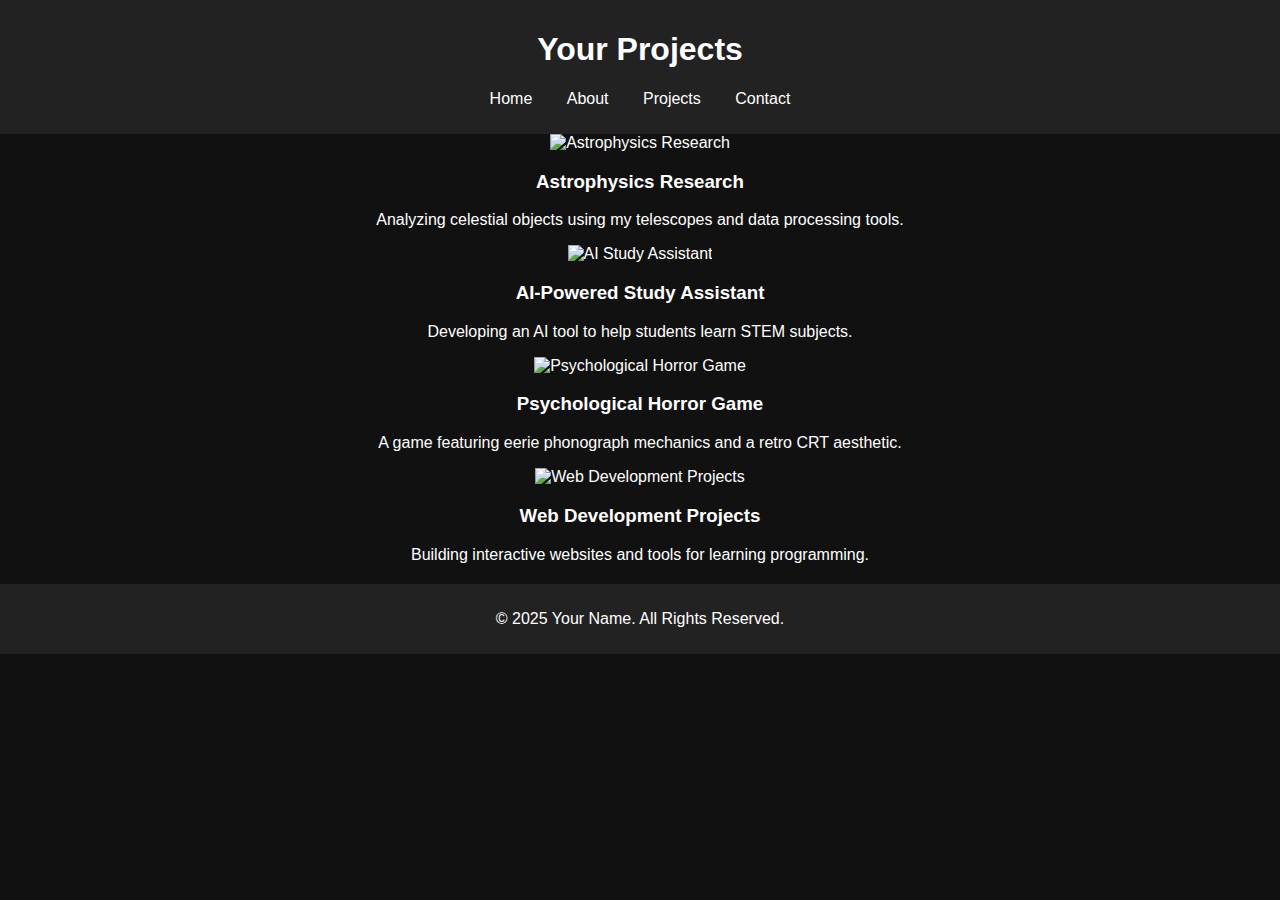
==== projects.html @ 4bc7325f "Create projects.html" ====
<!DOCTYPE html>
<html lang="en">
<head>
    <meta charset="UTF-8">
    <meta name="viewport" content="width=device-width, initial-scale=1.0">
    <title>Projects - Your Name</title>
    <link rel="stylesheet" href="styles.css">
</head>
<body>
    <header>
        <h1>Your Projects</h1>
        <nav>
            <ul>
                <li><a href="index.html">Home</a></li>
                <li><a href="about.html">About</a></li>
                <li><a href="projects.html">Projects</a></li>
                <li><a href="contact.html">Contact</a></li>
            </ul>
        </nav>
    </header>

    <section class="projects-grid">
        <div class="project">
            <img src="images/astro.jpg" alt="Astrophysics Research">
            <h3>Astrophysics Research</h3>
            <p>Analyzing celestial objects using my telescopes and data processing tools.</p>
        </div>

        <div class="project">
            <img src="images/ai-assistant.jpg" alt="AI Study Assistant">
            <h3>AI-Powered Study Assistant</h3>
            <p>Developing an AI tool to help students learn STEM subjects.</p>
        </div>

        <div class="project">
            <img src="images/horror-game.jpg" alt="Psychological Horror Game">
            <h3>Psychological Horror Game</h3>
            <p>A game featuring eerie phonograph mechanics and a retro CRT aesthetic.</p>
        </div>

        <div class="project">
            <img src="images/website.jpg" alt="Web Development Projects">
            <h3>Web Development Projects</h3>
            <p>Building interactive websites and tools for learning programming.</p>
        </div>
    </section>

    <footer>
        <p>&copy; 2025 Your Name. All Rights Reserved.</p>
    </footer>
</body>
</html>
---- styles.css ----
body {
    font-family: Arial, sans-serif;
    margin: 0;
    padding: 0;
    background: #111;
    color: white;
    text-align: center;
}

header {
    background: #222;
    padding: 10px;
}

nav ul {
    list-style: none;
    padding: 0;
}

nav ul li {
    display: inline;
    margin: 0 15px;
}

nav ul li a {
    color: white;
    text-decoration: none;
}

.hero {
    padding: 50px;
    background: #333;
}

footer {
    background: #222;
    padding: 10px;
    margin-top: 20px;
}
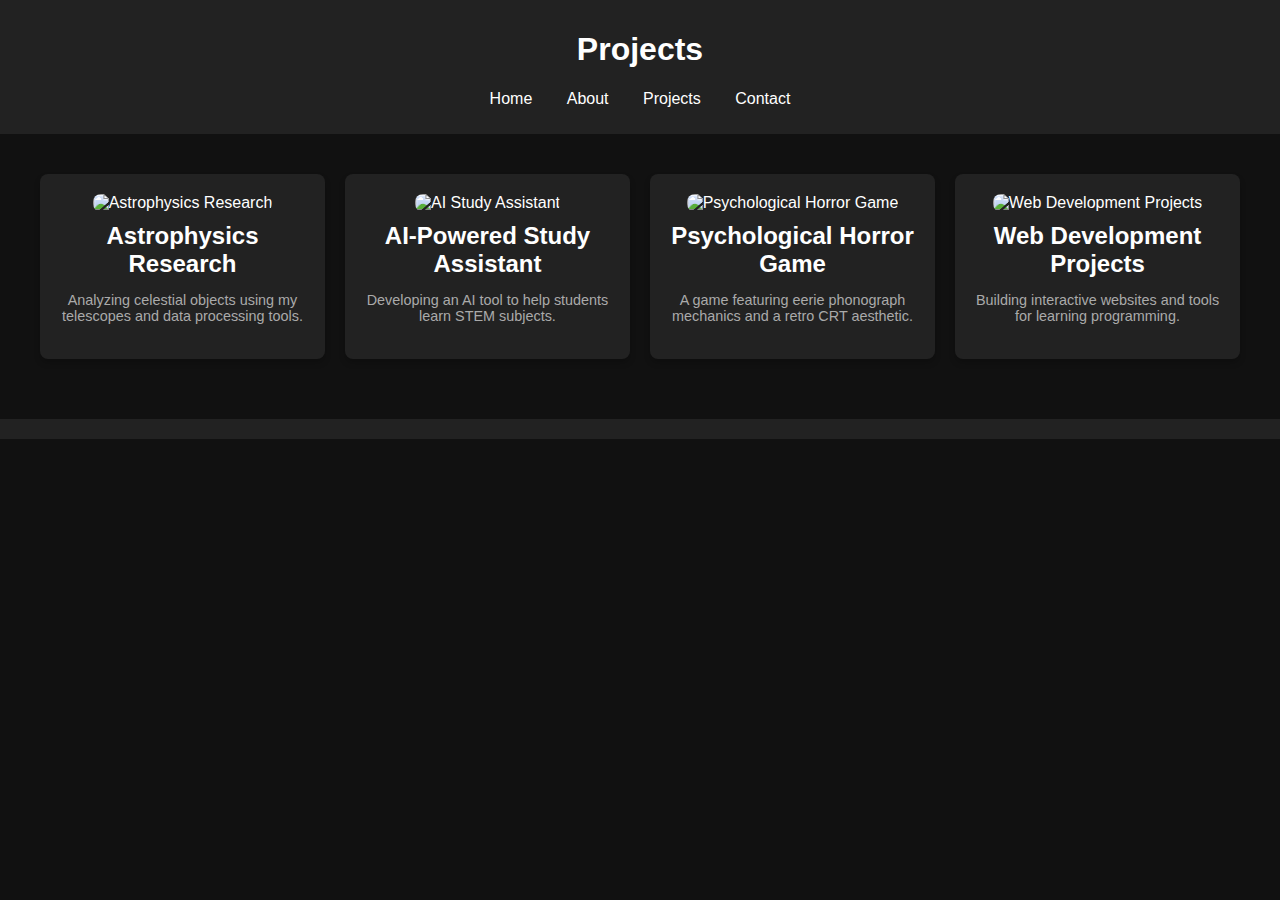
==== commit 69845b48: "Update projects.html" ====
--- a/projects.html
+++ b/projects.html
@@ -3,12 +3,12 @@
 <head>
     <meta charset="UTF-8">
     <meta name="viewport" content="width=device-width, initial-scale=1.0">
-    <title>Projects - Your Name</title>
+    <title>Projects</title>
     <link rel="stylesheet" href="styles.css">
 </head>
 <body>
     <header>
-        <h1>Your Projects</h1>
+        <h1>Projects</h1>
         <nav>
             <ul>
                 <li><a href="index.html">Home</a></li>
@@ -46,7 +46,7 @@
     </section>
 
     <footer>
-        <p>&copy; 2025 Your Name. All Rights Reserved.</p>
+        
     </footer>
 </body>
 </html>
--- a/styles.css
+++ b/styles.css
@@ -37,3 +37,32 @@
     padding: 10px;
     margin-top: 20px;
 }
+.projects-grid {
+    display: grid;
+    grid-template-columns: repeat(auto-fit, minmax(250px, 1fr));
+    gap: 20px;
+    padding: 40px;
+}
+
+.project {
+    background: #222;
+    padding: 20px;
+    border-radius: 8px;
+    text-align: center;
+    box-shadow: 0 4px 6px rgba(0, 0, 0, 0.2);
+}
+
+.project img {
+    width: 100%;
+    border-radius: 8px;
+}
+
+.project h3 {
+    margin: 10px 0;
+    font-size: 1.5em;
+}
+
+.project p {
+    color: #aaa;
+    font-size: 0.9em;
+}
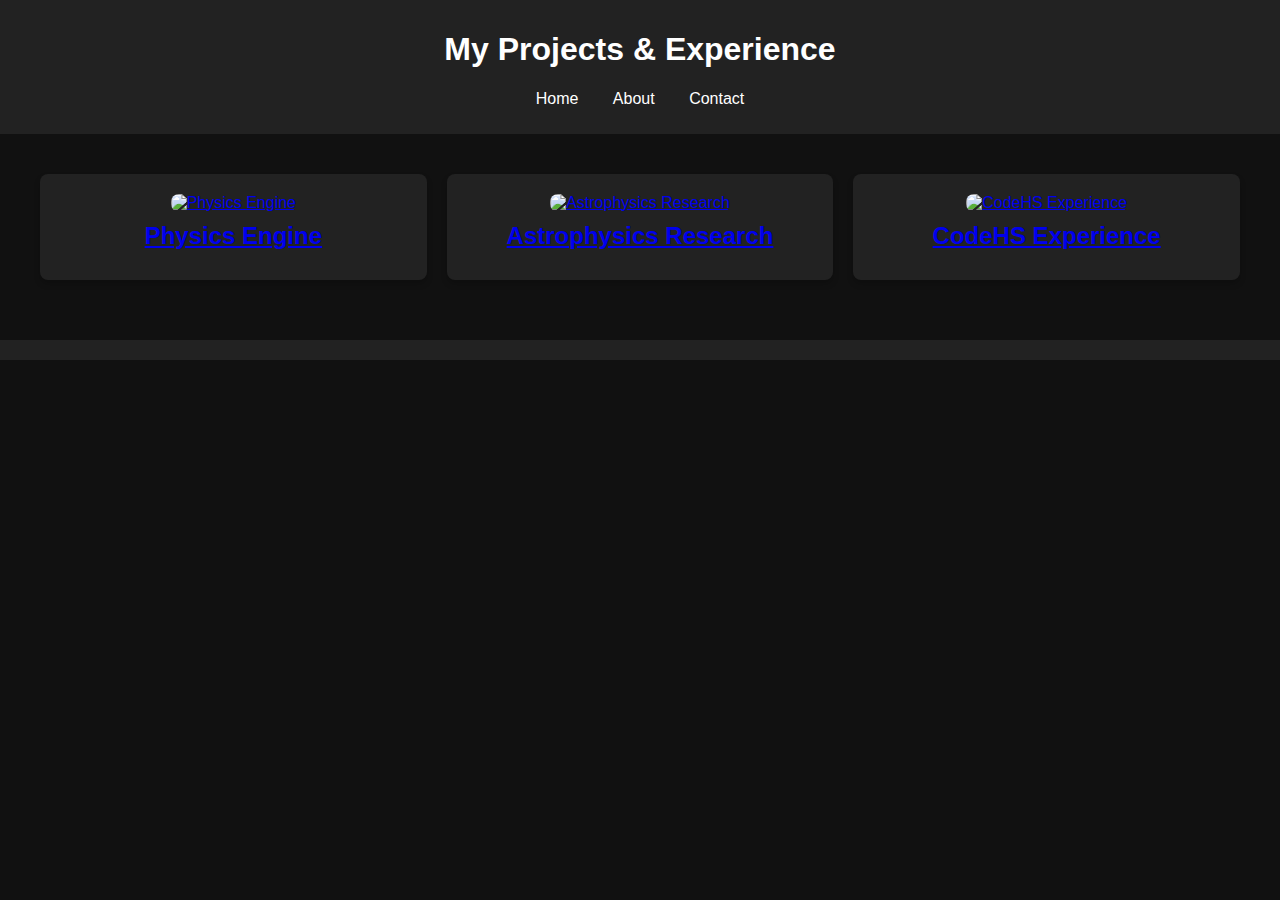
==== commit c83c1b8a: "Update projects.html" ====
--- a/projects.html
+++ b/projects.html
@@ -3,17 +3,16 @@
 <head>
     <meta charset="UTF-8">
     <meta name="viewport" content="width=device-width, initial-scale=1.0">
-    <title>Projects</title>
+    <title>Projects & Experience - Rowan Wolfe</title>
     <link rel="stylesheet" href="styles.css">
 </head>
 <body>
     <header>
-        <h1>Projects</h1>
+        <h1>My Projects & Experience</h1>
         <nav>
             <ul>
                 <li><a href="index.html">Home</a></li>
                 <li><a href="about.html">About</a></li>
-                <li><a href="projects.html">Projects</a></li>
                 <li><a href="contact.html">Contact</a></li>
             </ul>
         </nav>
@@ -21,27 +20,22 @@
 
     <section class="projects-grid">
         <div class="project">
-            <img src="images/astro.jpg" alt="Astrophysics Research">
-            <h3>Astrophysics Research</h3>
-            <p>Analyzing celestial objects using my telescopes and data processing tools.</p>
+            <a href="projects/physics-engine.html">
+                <img src="images/physics-engine.jpg" alt="Physics Engine">
+                <h3>Physics Engine</h3>
+            </a>
         </div>
-
         <div class="project">
-            <img src="images/ai-assistant.jpg" alt="AI Study Assistant">
-            <h3>AI-Powered Study Assistant</h3>
-            <p>Developing an AI tool to help students learn STEM subjects.</p>
+            <a href="projects/astro-research.html">
+                <img src="images/astro-research.jpg" alt="Astrophysics Research">
+                <h3>Astrophysics Research</h3>
+            </a>
         </div>
-
         <div class="project">
-            <img src="images/horror-game.jpg" alt="Psychological Horror Game">
-            <h3>Psychological Horror Game</h3>
-            <p>A game featuring eerie phonograph mechanics and a retro CRT aesthetic.</p>
-        </div>
-
-        <div class="project">
-            <img src="images/website.jpg" alt="Web Development Projects">
-            <h3>Web Development Projects</h3>
-            <p>Building interactive websites and tools for learning programming.</p>
+            <a href="projects/codehs.html">
+                <img src="images/codehs.jpg" alt="CodeHS Experience">
+                <h3>CodeHS Experience</h3>
+            </a>
         </div>
     </section>
 
